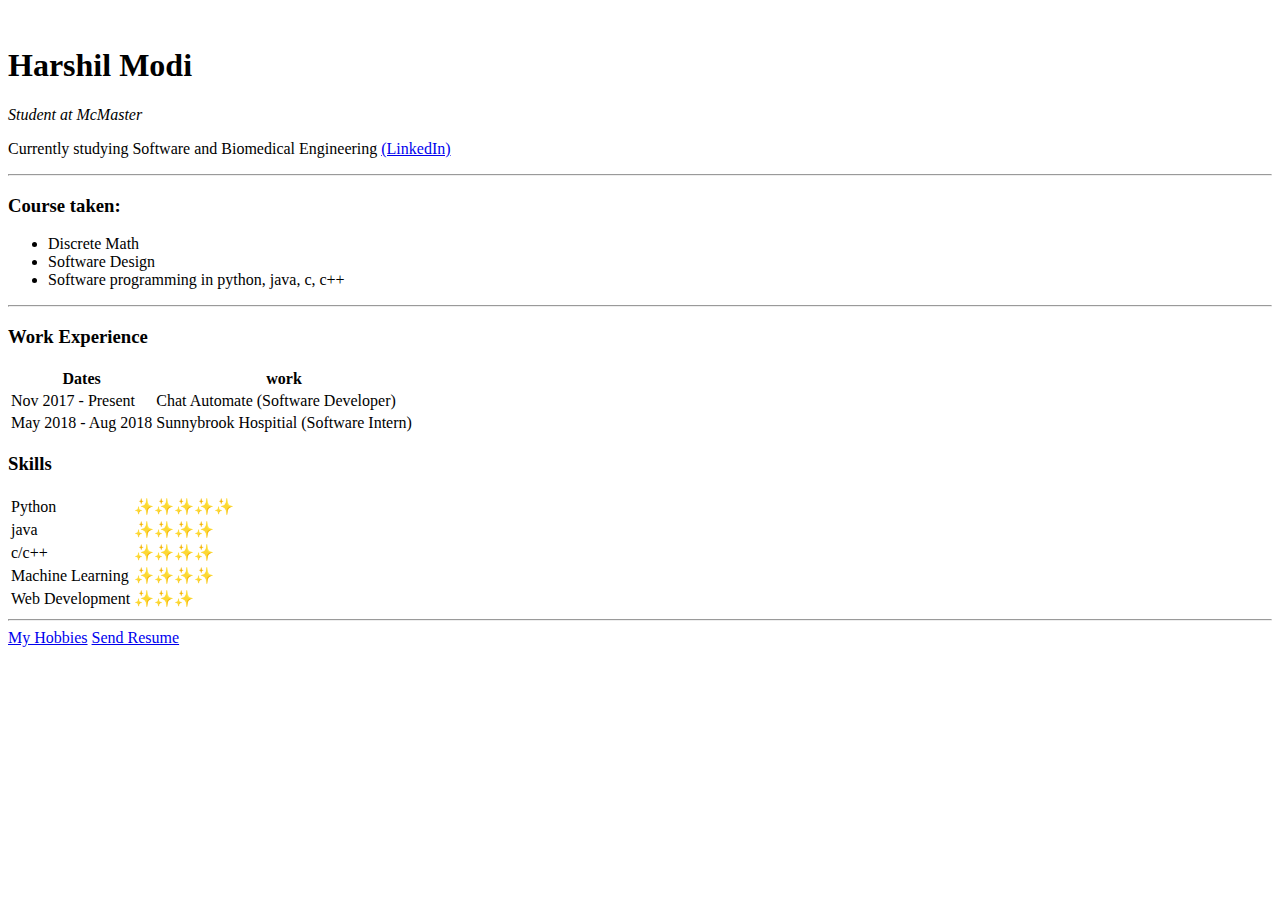
==== index.html @ cb4b1b17 "Add files via upload" ====
<!DOCTYPE html>
<html lang="en" dir="ltr">
  <head>
    <meta charset="utf-8">
    <title>Harshil's Personal Site</title>
  </head>
  <body>
    <img src="mona_lisa.jpg" alt="">
    <h1>Harshil Modi</h1>
    <p><em>Student at McMaster</em></p>
    <p> Currently studying Software and Biomedical Engineering <a href="https://www.linkedin.com/in/modiharshil/">(LinkedIn)</a></p>
    <hr>
    <h3> Course taken: </h3>
    <ul>
      <li>Discrete Math</li>
      <li>Software Design </li>
      <li>Software programming in python, java, c, c++</li>
    </ul>
    <hr>
    <h3>Work Experience</h3>
    <table>
      <thead>
        <th>Dates</th>
        <th>work</th>
      </thead>
      <tr>
        <td>Nov 2017 - Present</td>
        <td>Chat Automate (Software Developer)</td>
      </tr>
       <tr>
        <td>May 2018 - Aug 2018</td>
        <td>Sunnybrook Hospitial (Software Intern)</td>
      </tr>
    </table>
    <h3>Skills</h3>
    <table>
      <tr>
        <td>Python</td>
        <td>✨✨✨✨✨</td>
      </tr>
      <tr>
        <td>java</td>
        <td>✨✨✨✨</td>
      </tr>
      <tr>
        <td>c/c++</td>
        <td>✨✨✨✨</td>
      </tr>
      <tr>
        <td>Machine Learning</td>
        <td>✨✨✨✨</td>
      </tr>
      <tr>
        <td>Web Development</td>
        <td>✨✨✨</td>
      </tr>
    </table>
    <hr />
    <a href="hobbies.html" > My Hobbies</a>
    <a href="Resume.html" > Send Resume</a>
  </body>
</html>
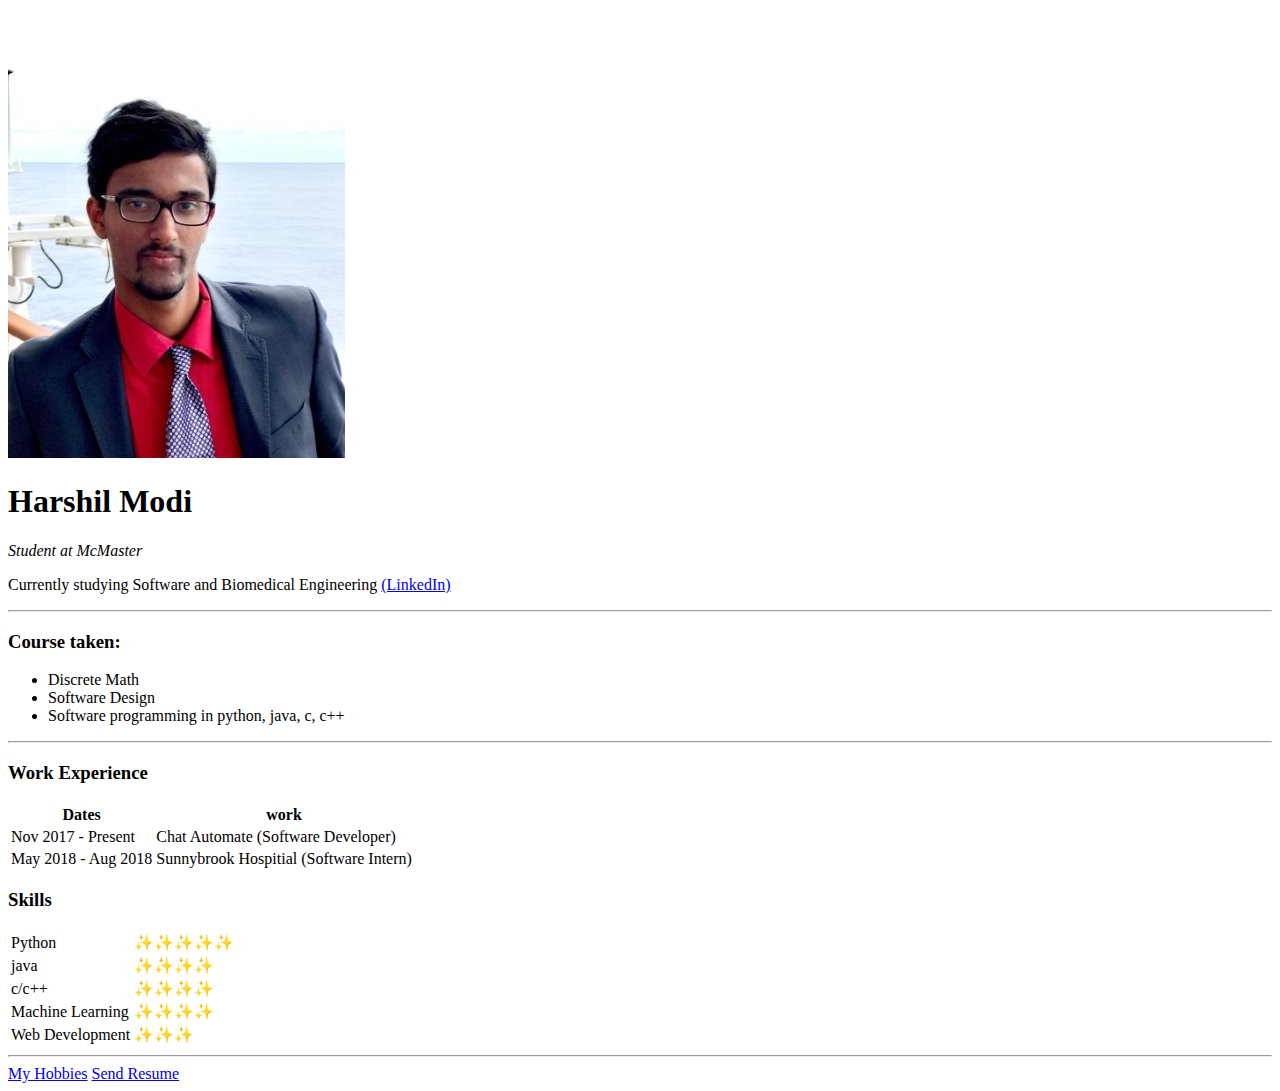
==== commit 21bf994c: "Cover picture change" ====
--- a/index.html
+++ b/index.html
@@ -5,7 +5,7 @@
     <title>Harshil's Personal Site</title>
   </head>
   <body>
-    <img src="mona_lisa.jpg" alt="">
+    <img src="[data-uri]" alt="">
     <h1>Harshil Modi</h1>
     <p><em>Student at McMaster</em></p>
     <p> Currently studying Software and Biomedical Engineering <a href="https://www.linkedin.com/in/modiharshil/">(LinkedIn)</a></p>
